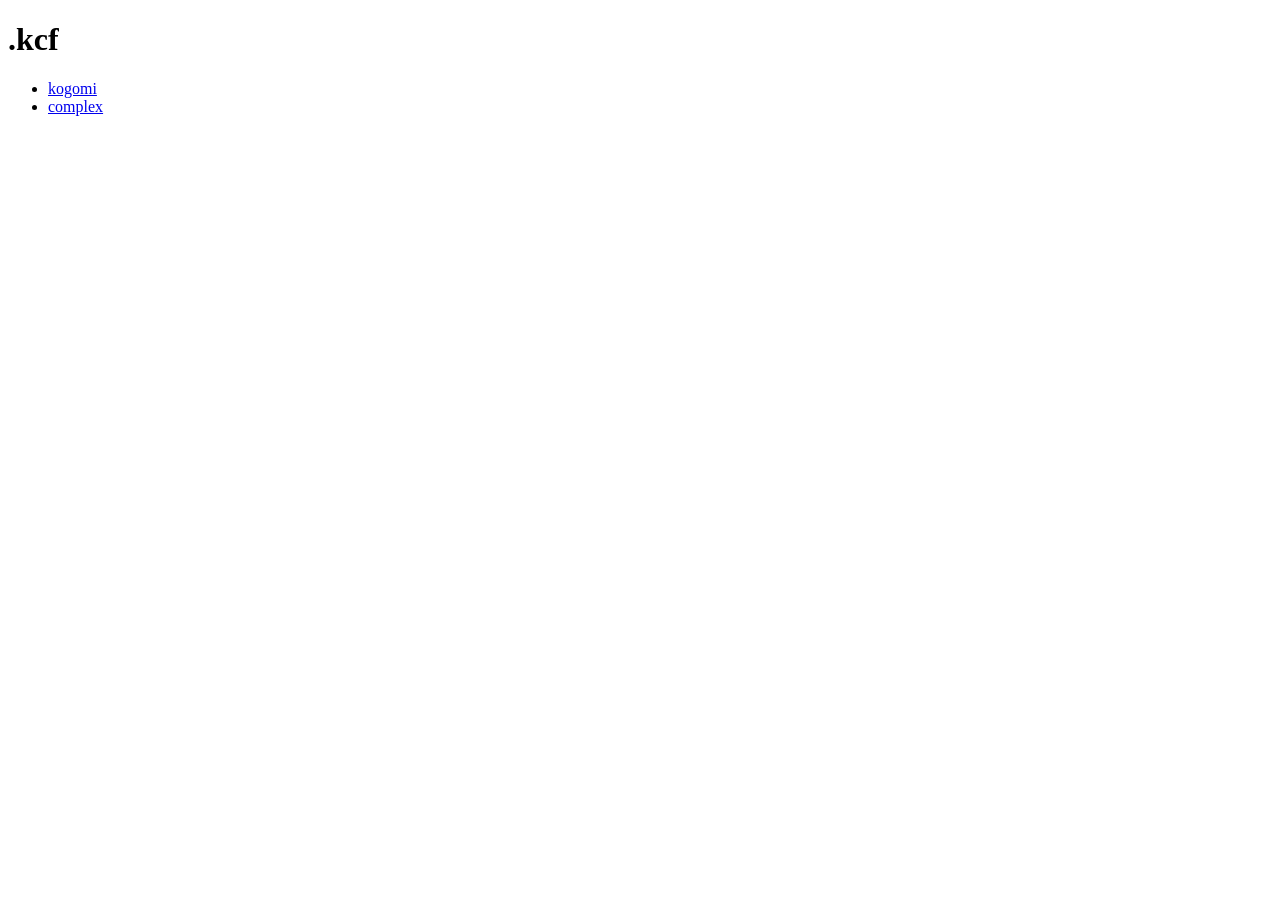
==== index.html @ 9ae614ee "Initial commit" ====
<!DoCtYpE hTmL>
<html lang="ja">
    <head>
        <meta charset="UTF-8">
        <title>.kcf</title>
        <link rel="stylesheet" href="style.css">
    </head>
    <body>
        <h1>.kcf</h1>
        <ul>
            <li>
                <a href="https://yakugaki.pages.dev/">kogomi</a>
            </li>
            <li>
                <a href="https://godotplayer.com/games/complex">complex</a>
            </li>
        </ul>
    </body>
</html>
---- style.css ----
h1 {
    font-family: serif;
}
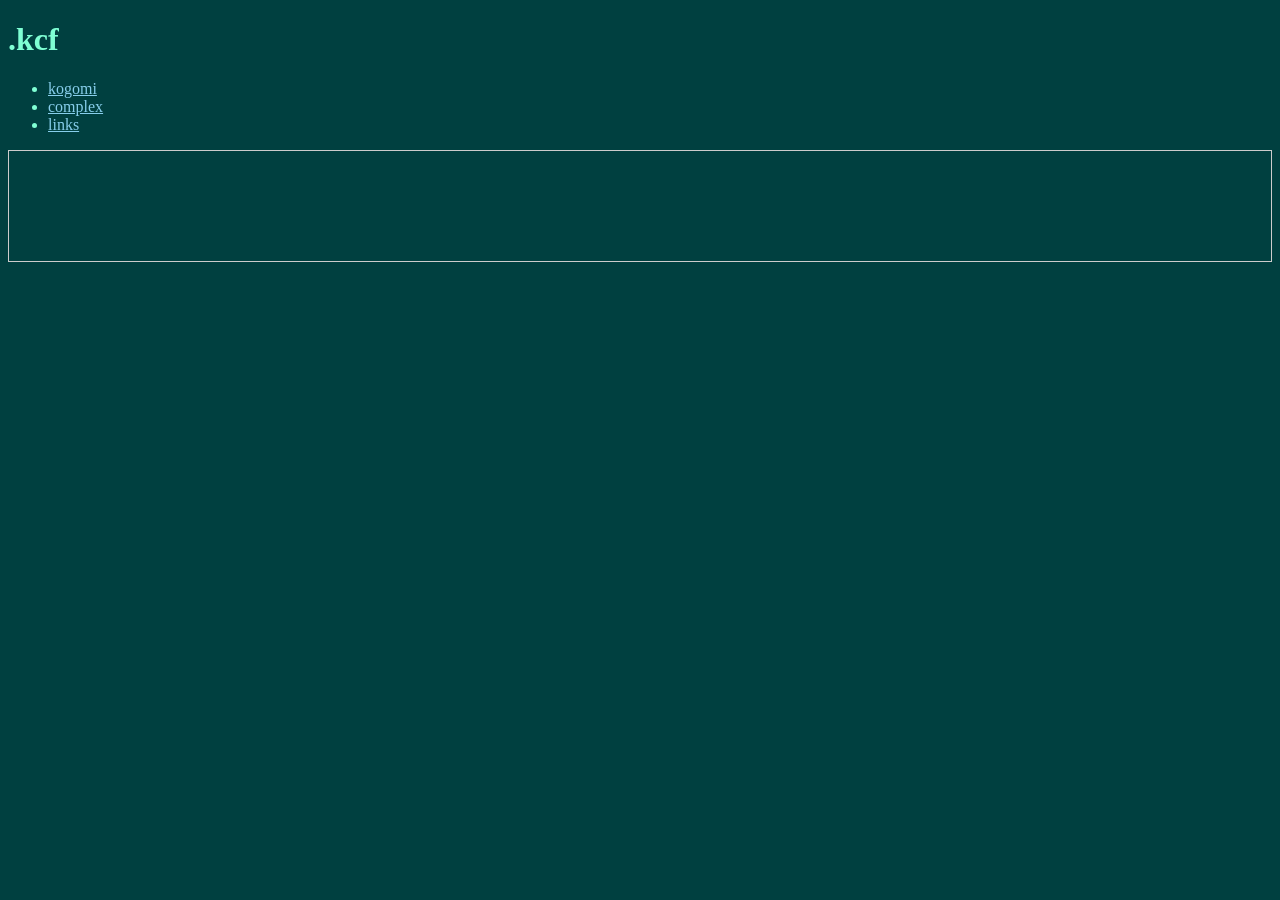
==== commit d40fac2e: "Update links and styles" ====
--- a/index.html
+++ b/index.html
@@ -14,6 +14,10 @@
             <li>
                 <a href="https://godotplayer.com/games/complex">complex</a>
             </li>
+            <li>
+                <a href="links.html">links</a>
+            </li>
         </ul>
-    </body>
-</html>+    <div class="memo" contenteditable="true"></div>
+</body>
+</html>
--- a/style.css
+++ b/style.css
@@ -1,3 +1,18 @@
+body {
+    color: aquamarine;
+    background-color: #004040;
+}
+
 h1 {
     font-family: serif;
 }
+
+a {
+    color: 	skyblue;
+}
+
+.memo {
+    border: 1px solid #ccc;
+    padding: 5px;
+    min-height: 100px;
+}
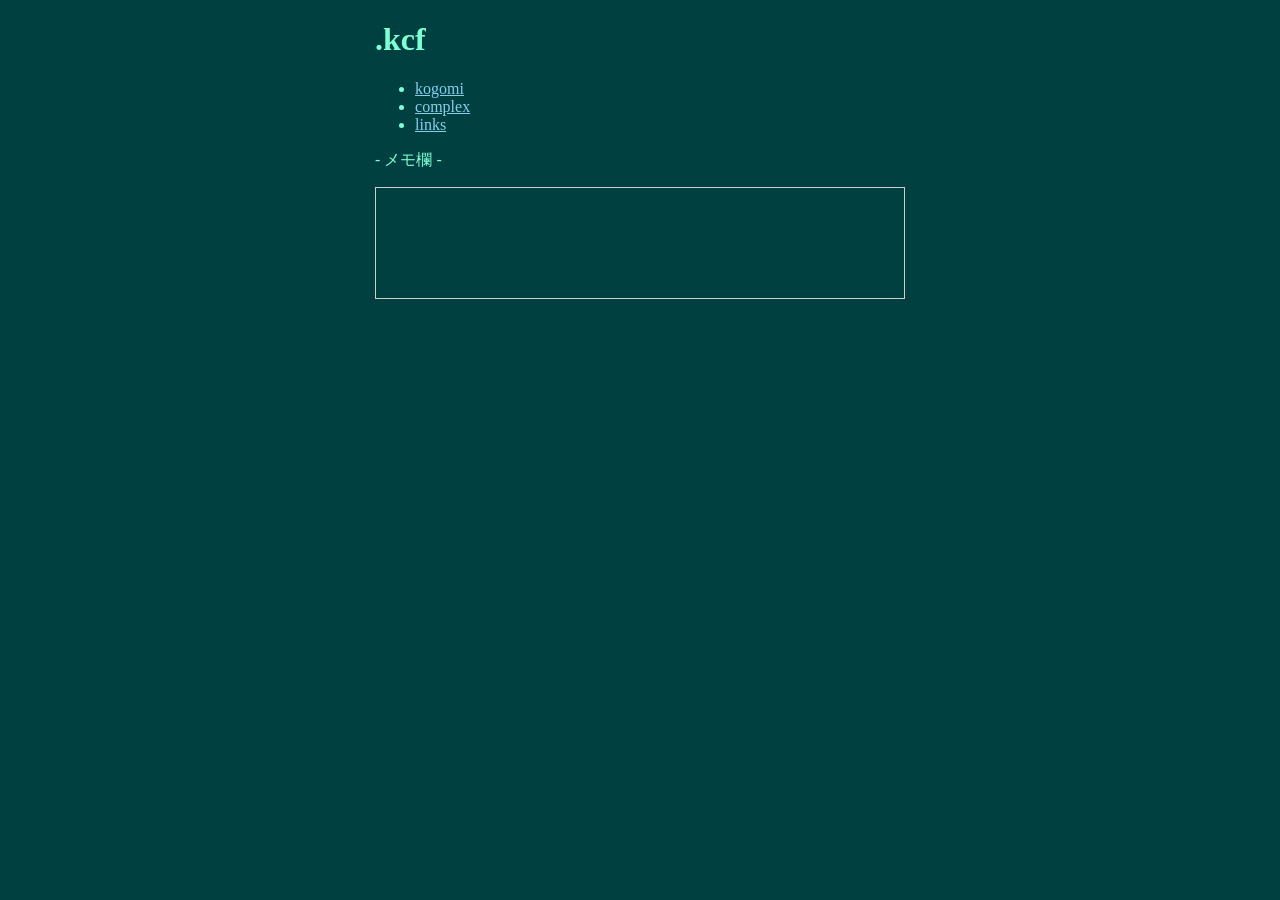
==== commit b6e6045c: "styling" ====
--- a/index.html
+++ b/index.html
@@ -4,6 +4,7 @@
         <meta charset="UTF-8">
         <title>.kcf</title>
         <link rel="stylesheet" href="style.css">
+        <meta name="viewport" content="width=device-width, initial-scale=1.0">
     </head>
     <body>
         <h1>.kcf</h1>
@@ -15,9 +16,10 @@
                 <a href="https://godotplayer.com/games/complex">complex</a>
             </li>
             <li>
-                <a href="links.html">links</a>
+                <a href="links/">links</a>
             </li>
         </ul>
+        <p>- メモ欄 -</p>
     <div class="memo" contenteditable="true"></div>
 </body>
 </html>
--- a/style.css
+++ b/style.css
@@ -1,6 +1,9 @@
 body {
     color: aquamarine;
     background-color: #004040;
+    width: 41.4%;
+    margin: 0 auto;
+}
 }
 
 h1 {
@@ -16,3 +19,45 @@
     padding: 5px;
     min-height: 100px;
 }
+
+.dotdot {
+    color: aquamarine;
+    font-size: 1.3em;
+    text-decoration: none;
+    border: 1px solid aquamarine;
+    border-radius: 2em;
+    height: 4em;
+    width: 4em;
+    text-align: center;
+    display: inline-flex;
+    align-items: center;
+    justify-content: center;
+    background-color: transparent;
+    transition: background-color 0.2s, color 0.2s;
+}
+
+.dotdot:hover {
+    background-color: aquamarine;
+    color: #004040;
+}   
+
+.dotdot-wrapper {
+    text-align: center;
+    margin: 1em 0;
+}
+
+@media (max-width: 600px) {
+    body {
+        font-size: 0.9rem;
+    }
+    .dotdot {
+        font-size: 0.9rem;
+    }
+}
+
+@media (min-width: 601px) {
+    body {
+        width: 41.4%;
+        margin: 0 auto;
+    }
+}
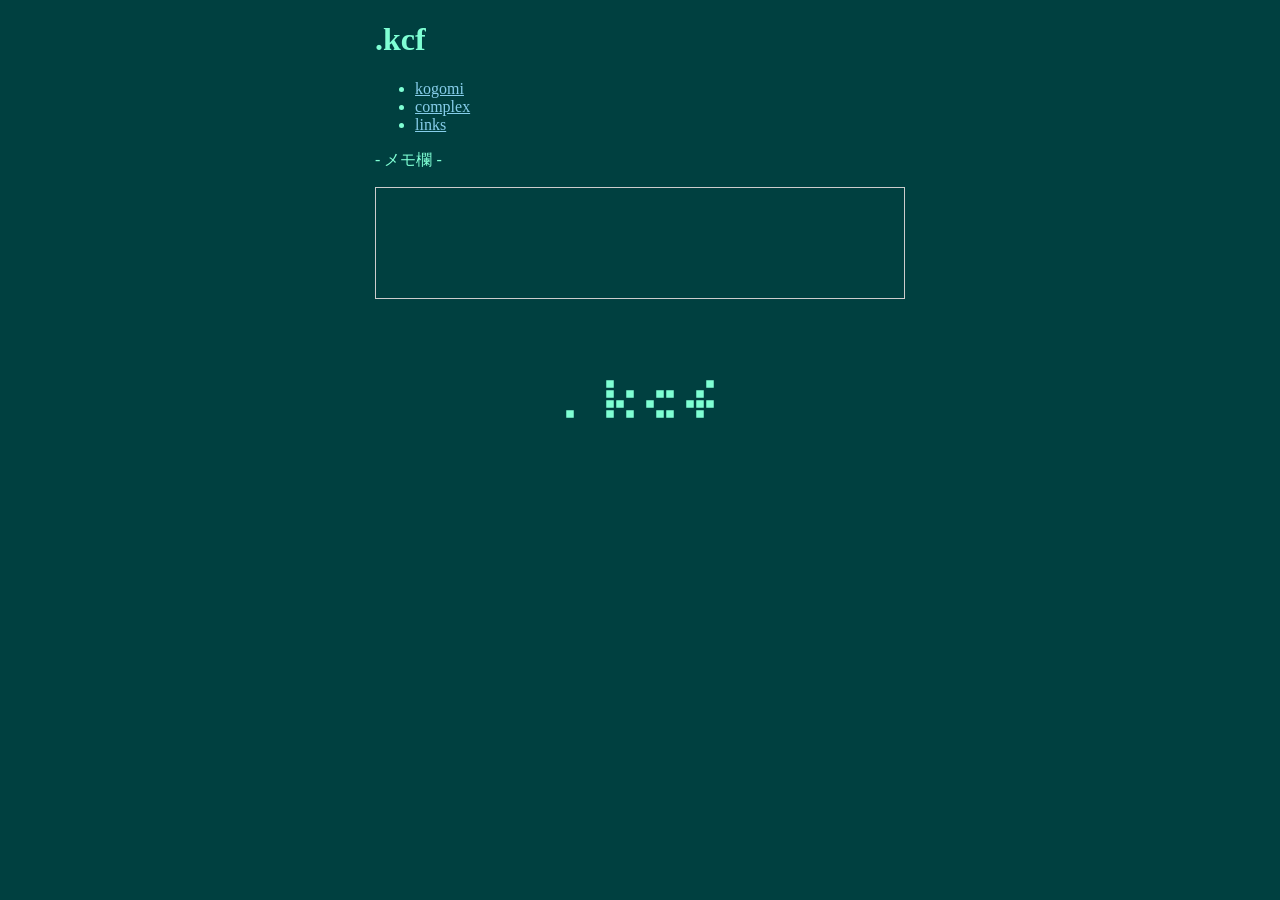
==== commit 33d77d9a: "Additional edits" ====
--- a/index.html
+++ b/index.html
@@ -21,5 +21,8 @@
         </ul>
         <p>- メモ欄 -</p>
     <div class="memo" contenteditable="true"></div>
+    <div class="footer">
+        <a href="https://info-10f.pages.dev/"><img src="bunner.kcf.png" alt=".kcfのバナー"></a>
+    </div>
 </body>
 </html>
--- a/style.css
+++ b/style.css
@@ -4,10 +4,13 @@
     width: 41.4%;
     margin: 0 auto;
 }
-}
 
 h1 {
     font-family: serif;
+}
+
+h1 a {
+    color: aquamarine;
 }
 
 a {
@@ -18,6 +21,11 @@
     border: 1px solid #ccc;
     padding: 5px;
     min-height: 100px;
+    margin: 1em 0 5em 0;
+}
+
+.footer {
+    text-align: center;
 }
 
 .dotdot {
@@ -43,21 +51,15 @@
 
 .dotdot-wrapper {
     text-align: center;
-    margin: 1em 0;
+    margin: 1em 0 5em 0;
 }
 
 @media (max-width: 600px) {
     body {
         font-size: 0.9rem;
+        width: 100%;
     }
     .dotdot {
         font-size: 0.9rem;
     }
 }
-
-@media (min-width: 601px) {
-    body {
-        width: 41.4%;
-        margin: 0 auto;
-    }
-}
